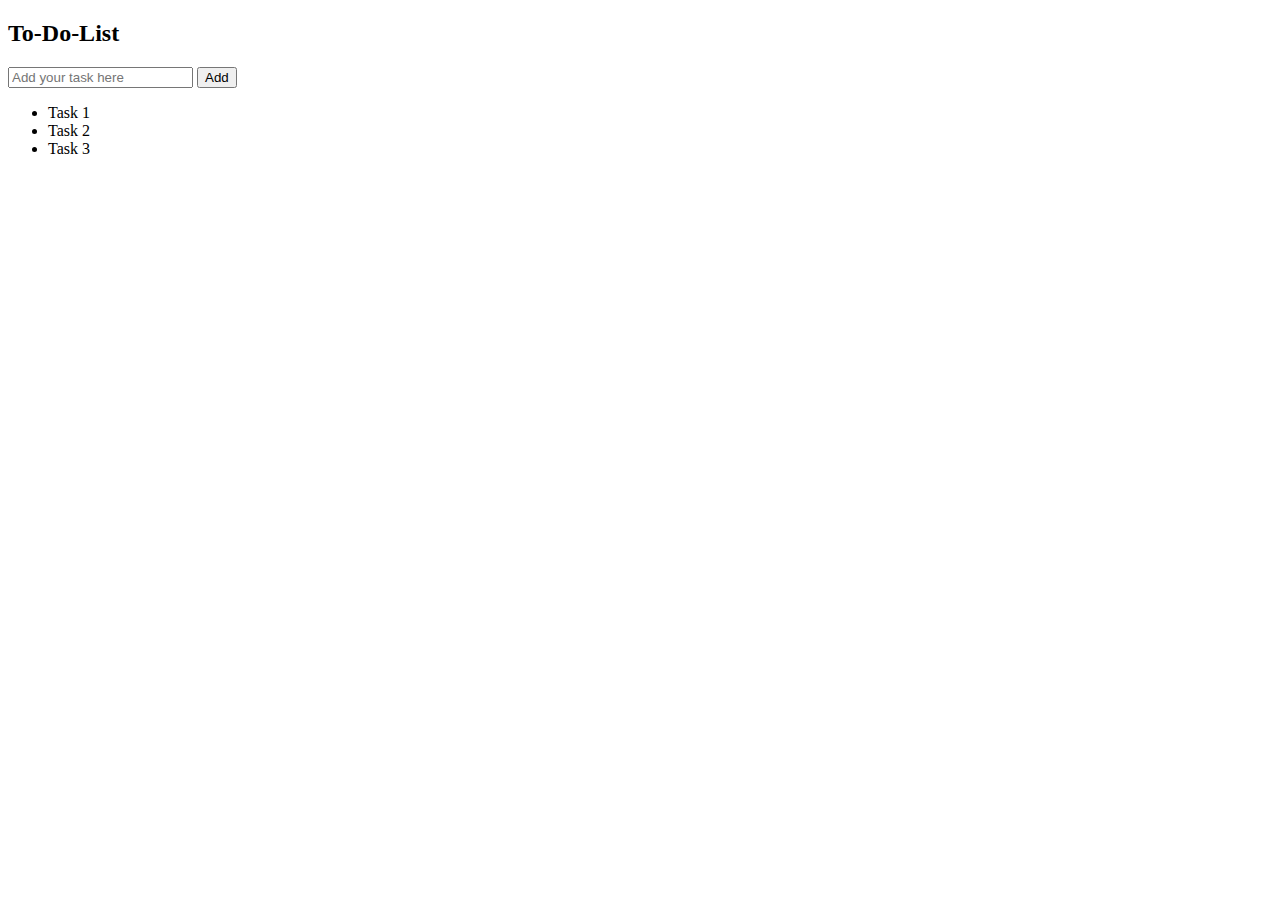
==== to-do-app/index.html @ 56fa1afd "html file added for the to do app" ====
<!DOCTYPE html>
<html lang="en">
<head>
    <meta charset="UTF-8">
    <meta name="viewport" content="width=device-width, initial-scale=1.0">
    <title>To-Do-App</title>
</head>
<body>
    <div class="container">
        <div class="to-do-app">
            <h2>To-Do-List <img src="" alt=""></h2>
            <div class="row">
                <input type="text" placeholder="Add your task here">
                <button id="btn"> Add </button>

            </div>

            <ul class="list-container">
                <li class="checked">Task 1</li>
                <li>Task 2</li>
                <li>Task 3</li>
            </ul>
        </div>
    </div>
    
</body>
</html>
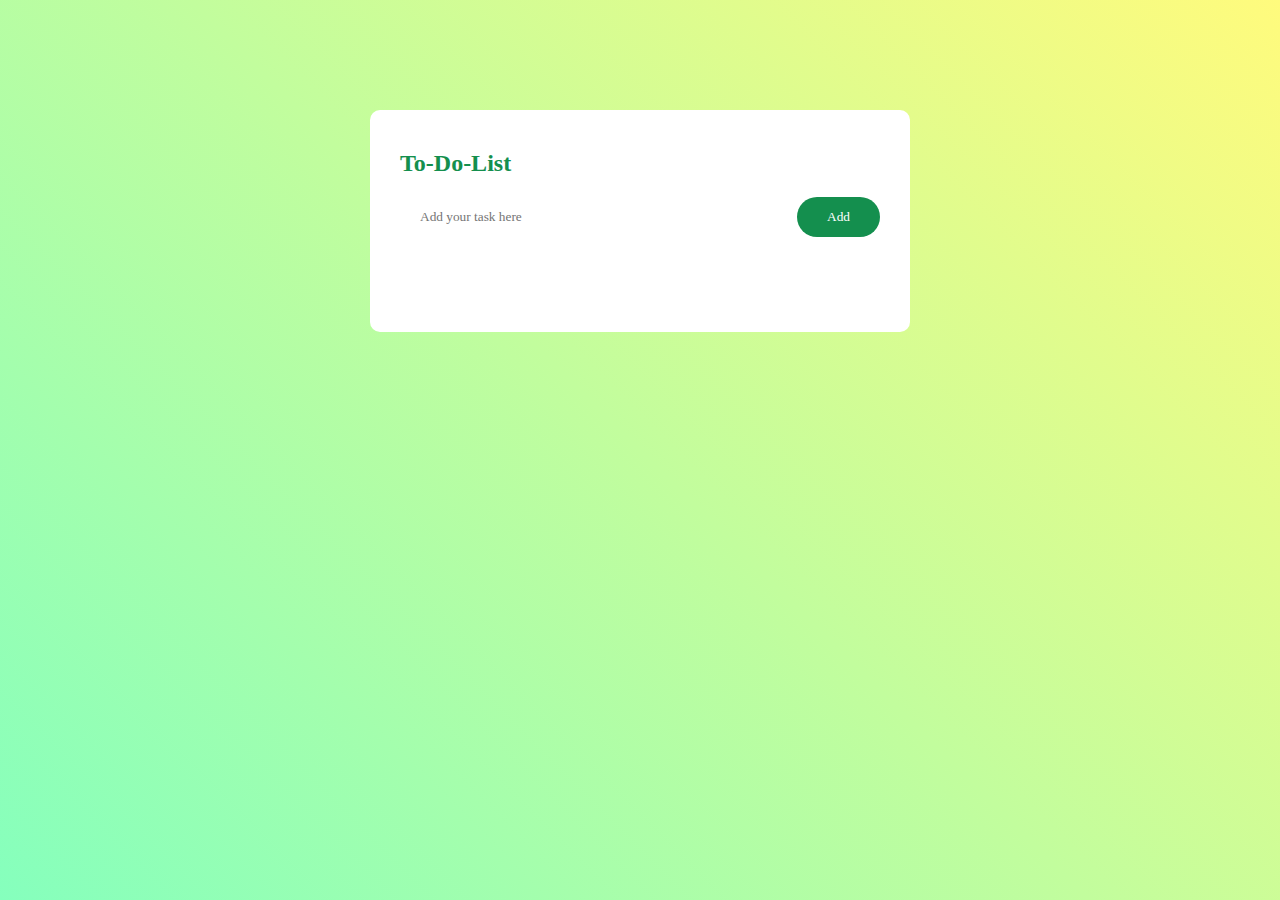
==== commit af5e7a0e: "index - js added" ====
--- a/to-do-app/index.html
+++ b/to-do-app/index.html
@@ -3,6 +3,10 @@
 <head>
     <meta charset="UTF-8">
     <meta name="viewport" content="width=device-width, initial-scale=1.0">
+
+    <!-- ----------------------------------stylesheet-------------------------------------------- -->
+
+    <link rel="stylesheet" href="styles.css">
     <title>To-Do-App</title>
 </head>
 <body>
@@ -24,4 +28,5 @@
     </div>
     
 </body>
+<script src="script.js"></script>
 </html>--- a/to-do-app/styles.css
+++ b/to-do-app/styles.css
@@ -0,0 +1,122 @@
+*{
+    margin: 0;
+    padding: 0;
+    box-sizing: border-box;
+    font-family: cursive;
+}
+
+.container{
+
+    background-image: linear-gradient(45deg, #85FFBD 0%, #FFFB7D 100%);
+    width: 100%;
+    min-height: 100vh;
+    padding: 10px;
+    
+}
+
+.to-do-app{
+
+    width: 100%;
+    max-width: 540px;
+    background: #fff;
+    margin: 100px auto 20px;
+    padding: 40px 30px 70px;
+    border-radius: 10px;
+}
+
+.to-do-app h2{
+    color: #148f4e;
+    display: flex;
+    align-items: center;
+    margin-bottom: 20px;
+}
+
+.todo-app h2 img{
+    width:30px;
+    margin-left: 20px;
+ }
+
+ .row{
+    display: flex;
+    align-items: center;
+    justify-content: space-between;
+    background: #fff;
+    border-radius: 30px;
+    padding-left: 20px;
+    margin-bottom: 25px;
+ }
+
+ input{
+    flex: 1;
+    border: none;
+    outline: none;
+    background: transparent;
+ }
+
+ button{
+    border: none;
+    outline: none;
+    color: #fff;
+    background: #148f4e;
+    padding: 12px 30px;
+    border-radius: 30px;
+    cursor: pointer;
+ }
+
+ button:hover{
+    background: #053119;
+ }
+
+ ul li{
+    list-style: none;
+    padding: 12px 8px 12px 50px;
+    user-select: none;
+    position: relative;
+    font-size: 17px;
+    
+ }
+
+ ul li::before{
+   background-image: url(img/unchecked.png);
+   position: absolute;
+   height: 28px;
+   width: 28px;
+   content: '';
+   top:12px;
+   left: 8px;
+   background-size: cover;
+   background-position: center;
+}
+
+ul li.checked{
+   color: #555;
+   text-decoration: line-through;
+}
+
+ul li.checked::before{
+   background-image: url(img/checked.png);
+}
+
+ul li span{
+   position: absolute;
+   right: 0;
+   top: 5px;
+   width: 40px;
+   height: 40px;
+   font-size: 22px;
+   color: #555;
+   line-height: 40px;
+   text-align: center;
+   border-radius: 50%;
+}
+
+ul li span:hover{
+   background: #edeef0;
+}
+
+ 
+
+
+
+
+ 